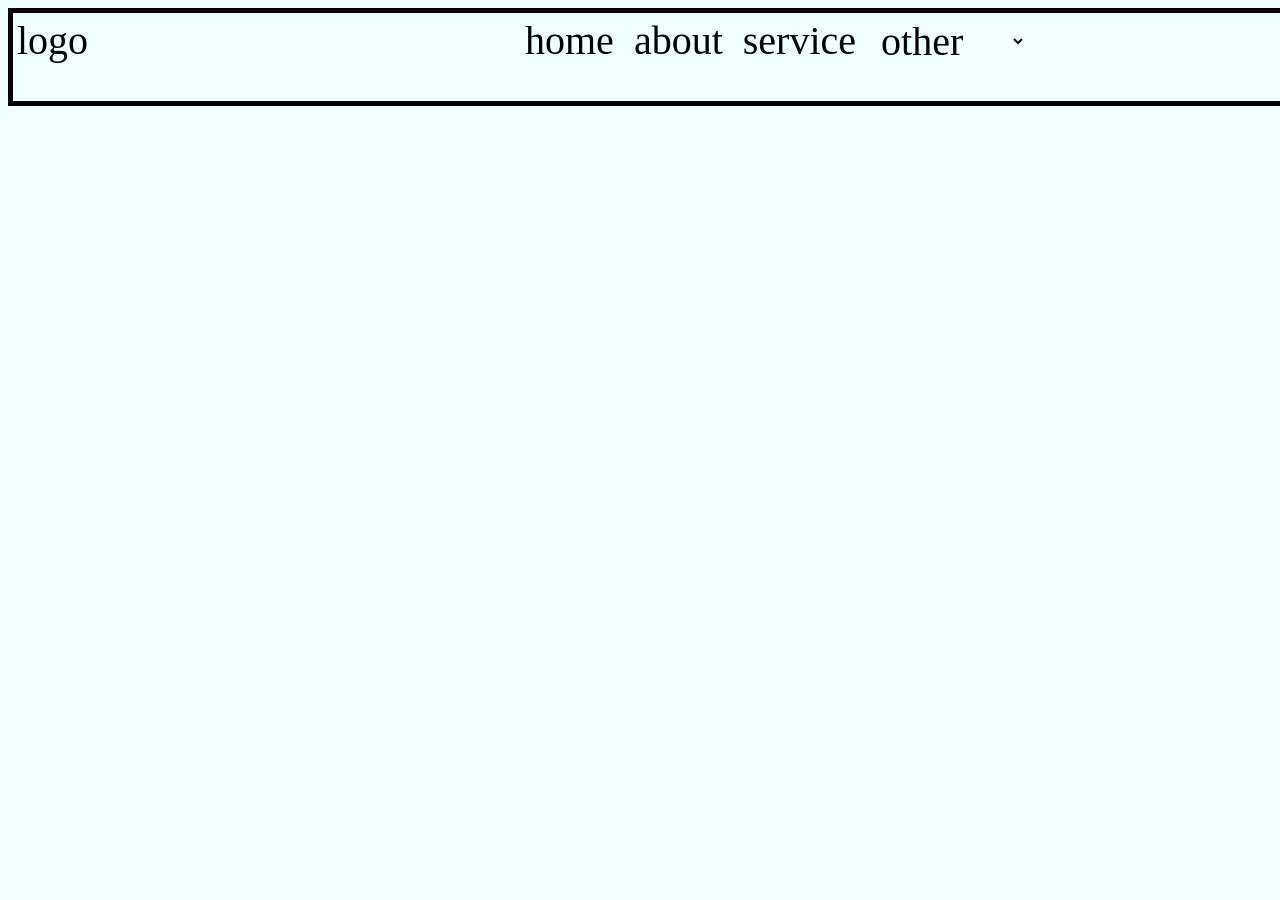
==== agaain.html @ 07e6db07 "Add files via upload" ====
<!DOCTYPE html>
<html lang="en">
<head>
    <meta charset="UTF-8">
    <meta name="viewport" content="width=device-width, initial-scale=1.0">
    <title>Document</title>
</head>
<style>
    *{
        background-color: azure;
    }
   #o{
     background-color: azure;
     font-family: cursive;
     font-size: 40px;
     border-color: azure;

   }
    
    ul{
        list-style-type: none;
        display: flex;
        border: 5px solid black;
        gap: 20px;
        justify-content: left; 
        font-family: cursive;
        font-size:  40px;
        margin: 0px;
        padding: 4px;
        width: 100%;
    }

    div{
        width: 50%;
    }
     P{ 
        width: 50%;
     }
</style>
<body>
    <ul>
         <diV><li>logo</li></diV>
        <p><li>home</li>
         <li>about</li>
        <li>service</li>
     <li>
        
        <select id="o" name="other">
    <option >other</option>
    <option> history</option>
    <option> maps</option>
    <option > location</option>
  </select>
    </li> </p>       

         


         
    </ul>

</body>
</html>
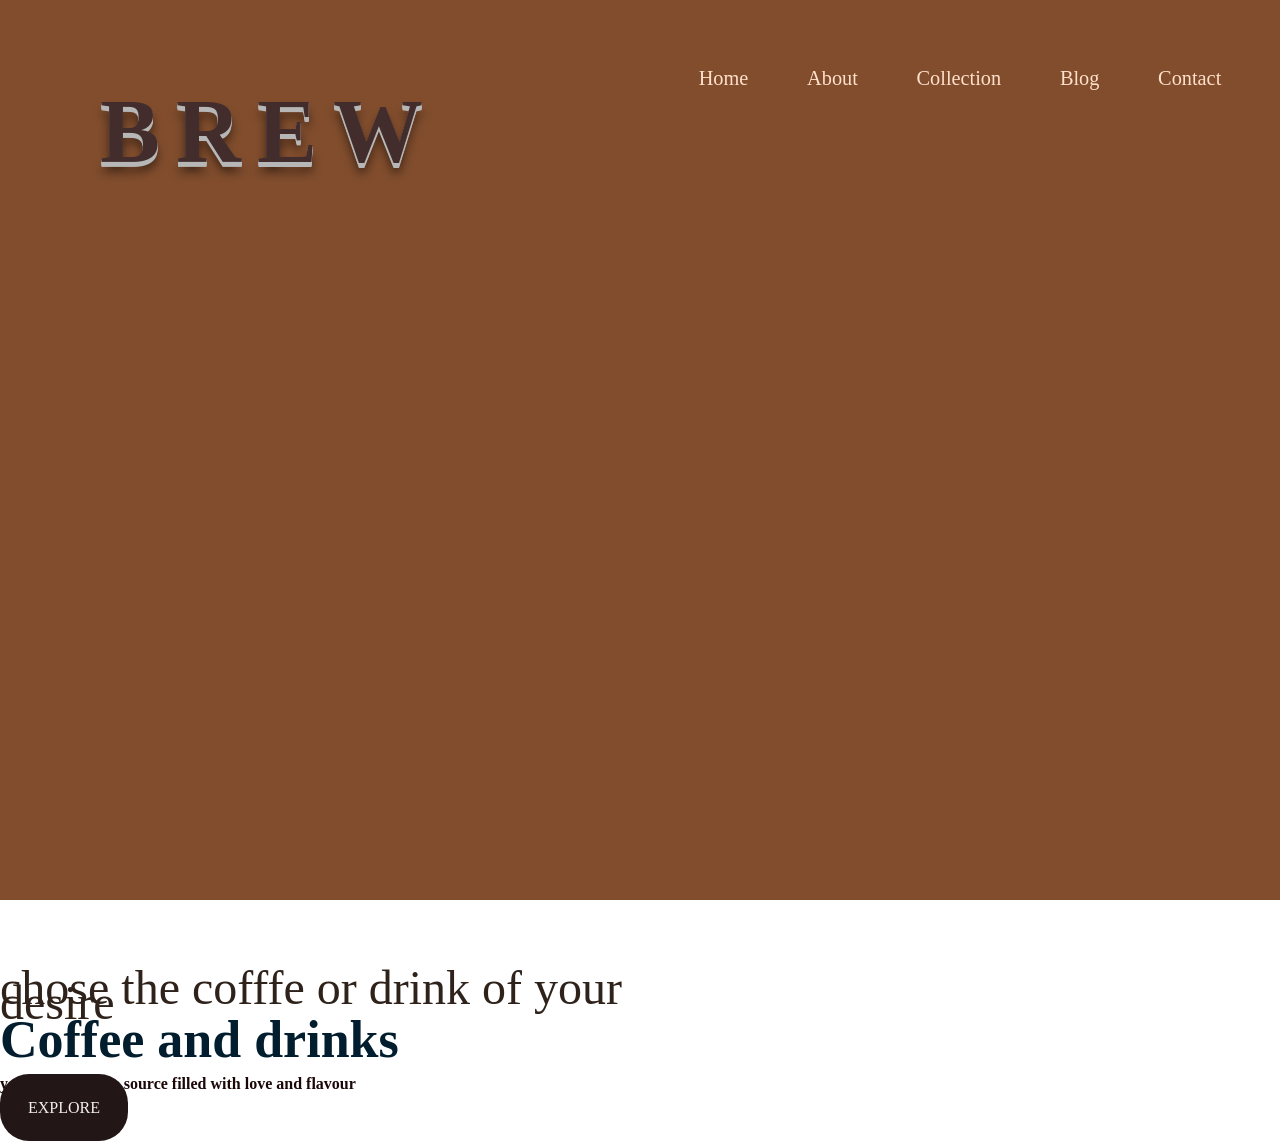
==== commit 1dc07066: "Add files via upload" ====
--- a/agaain.html
+++ b/agaain.html
@@ -1,63 +1,43 @@
-<!DOCTYPE html>
+</html> <!DOCTYPE html>
 <html lang="en">
 <head>
     <meta charset="UTF-8">
     <meta name="viewport" content="width=device-width, initial-scale=1.0">
     <title>Document</title>
+    <link rel="stylesheet" href="agaib.css">
+    
 </head>
-<style>
-    *{
-        background-color: azure;
-    }
-   #o{
-     background-color: azure;
-     font-family: cursive;
-     font-size: 40px;
-     border-color: azure;
 
-   }
+<body>
+
+    <header class="whole">
+      <div class="bro">
+        <div class="one-1">
+          <h3>
+            <span>B</span>
+            <span>R</span>
+            <SPAN>E</SPAN>
+            <SPAN>W</SPAN>
+          </h3>
+          <h1>Coffee and drinks</h1>
+          <p>
+             your daily caffine source filled with love and flavour
+          </p>
+          <a href="#">EXPLORE</a>
+        </div>
+      </div>
+      <div class="two">
+      
+      
+        <div class="navigation">
+          <a href="#">Home</a>
+          <a href="#">About</a>
+          <a href="#">Collection</a>
+          <a href="#">Blog</a>
+          <a href="#">Contact</a>
+        </div>
+      </div>
+    </header>
     
-    ul{
-        list-style-type: none;
-        display: flex;
-        border: 5px solid black;
-        gap: 20px;
-        justify-content: left; 
-        font-family: cursive;
-        font-size:  40px;
-        margin: 0px;
-        padding: 4px;
-        width: 100%;
-    }
-
-    div{
-        width: 50%;
-    }
-     P{ 
-        width: 50%;
-     }
-</style>
-<body>
-    <ul>
-         <diV><li>logo</li></diV>
-        <p><li>home</li>
-         <li>about</li>
-        <li>service</li>
-     <li>
-        
-        <select id="o" name="other">
-    <option >other</option>
-    <option> history</option>
-    <option> maps</option>
-    <option > location</option>
-  </select>
-    </li> </p>       
-
-         
-
-
-         
-    </ul>
-
 </body>
-</html>+</html>
--- a/agaib.css
+++ b/agaib.css
@@ -0,0 +1,156 @@
+* {
+  margin: 0;
+  padding: 0;
+  box-sizing: border-box;
+  
+}
+html {
+  font-size: 16px;
+}
+.whole {
+  width: 100vw;
+  height: 100vh;
+  background-color:#814d2d;
+  display: flex;
+}
+.whole > div {
+  flex: 1;
+}
+.two {
+  background-image: url("download\ \(14\).jpg");
+ background-position: center;
+ 
+.navigation {
+  width: 100%;
+  height: 10vh;
+  flex-wrap: wrap;
+  display: flex;
+  justify-content: space-evenly;
+  align-items: flex-end;
+  font-family: cursive;
+}
+.navigation > a {
+  text-decoration: none;
+  color: rgb(255, 224, 202);
+  font-size: 1.27rem;
+}
+
+.one-1 {
+  width: 40%;
+  height: 60%;
+ align-items: left;
+  gap: 20px;
+  position: absolute;
+   font-family: cursive;
+   content: "chose the cofffe or drink of your desire";
+}
+}
+.one-1 > h1 {
+  content: "chose the cofffe or drink of your desire";
+  display: flex;
+  flex-direction: column;
+  color: #021d2d;
+  font-size: 3.25rem;
+}
+.one-1 > h1::before {
+content: "chose the cofffe or drink of your desire";
+  font-size: 3rem;
+  font-weight: lighter;
+  color: rgb(47, 34, 27);
+  line-height: 15px;
+
+}
+.one-1 > h3 {
+
+  margin-left: 100px;
+  color: #473535,;
+  margin-top: 80px;
+  font-size: 4rem;
+  width: 400px;
+ justify-content: left;
+ align-items: left;
+  height: 100vh;
+content: "chose the cofffe or drink of your desire";
+            
+}
+.one-1 > p {
+  color: #1b0707;
+  text-align: justify;
+  line-height: 30px;
+  font-weight: bold;
+}
+.one-1 > a {
+  text-decoration: none;
+  background-color: rgb(35, 22, 22);
+  padding: 25px 28px;
+  border-radius: 29px;
+  width: 150px;
+  height: 65px;
+  color: #f2eeeb;
+  margin-top: 23px;
+  font-family: cursive;
+}
+.one-1 > a:hover {
+  background-color: #9e7472;
+  color: rgb(193, 182, 182);
+}
+.navigation > a:hover {
+  color: rgb(182, 140, 118);
+  transition: 0.37s;
+}
+
+ span {
+ font-size: 90px;
+ color: #422c2c;
+ font-family: cursive;
+ text-transform: uppercase;
+ display: inline-block;
+ transform: rotateY(0deg);
+ transition: 0.5s;
+
+ text-shadow: 0 1px 0 #b7b7b7,
+                         0 2px 0 #b7b7b7, 
+                         0 3px 0 #b7b7b7, 
+                         0 4px 0 #b7b7b7, 
+                         0 5px 0 #b7b7b7, 
+                         0 6px 0 transparent, 
+                         0 7px 0 transparent, 
+                         0 8px 0 transparent,
+                          0 9px 0 transparent,
+                          0 10px 10px rgba(0, 0, 0, 0.5);
+           animation:  bounce 0.4s ease infinite alternate;
+        
+            position: relative; 
+        } 
+          
+        h3 span:nth-child(1) {
+            animation-delay: 0.1s;
+        }
+        h3 span:nth-child(2) {
+            animation-delay: 0.3s;
+        }
+        h3  span:nth-child(3) {
+            animation-delay: 0.5s;
+        }
+        h3  span:nth-child(4) {
+            animation-delay: 0.7;
+        }
+         
+    
+          
+            
+        @keyframes bounce {
+            100% {
+                top: -20px; 
+                text-shadow: 0 1px 0 #d1b9b9,
+                             0 2px 0 #d1b9b9,
+                             0 3px 0 #d1b9b9,
+                             0 4px 0 #d1b9b9,
+                             0 5px 0 #d1b9b9,
+                             0 6px 0 #d1b9b9,
+                             0 7px 0 #d1b9b9,
+                             0 8px 0 #d1b9b9,
+                              0 9px 0 #d1b9b9, 
+                               0 60px 30px  rgba(0, 0, 0, 0.3);
+            }
+        }
